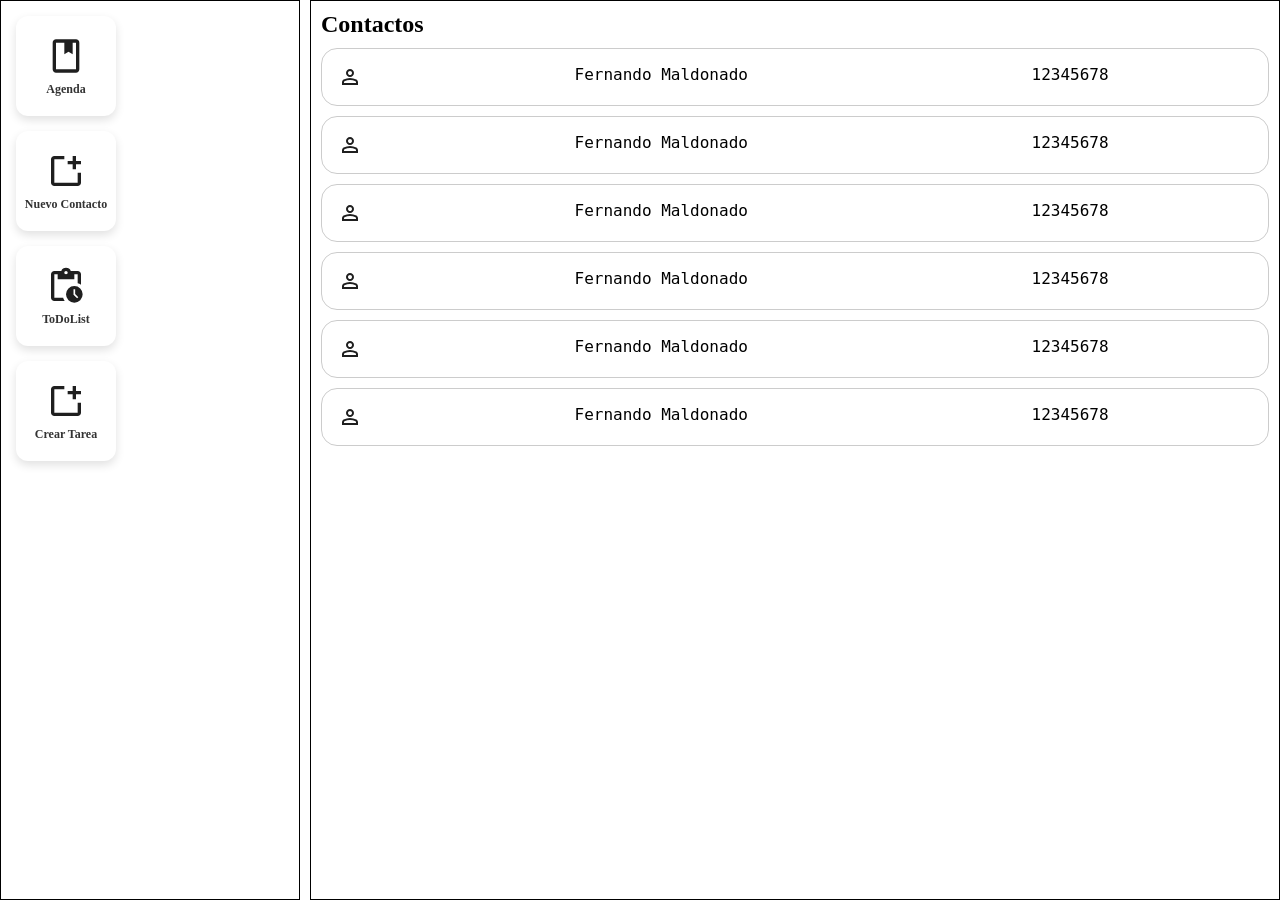
==== src/app.html @ 9a011045 "Completar las primeras secciones del proyecto : Menu, Boton, ItemContacto y Seccion de Contacto" ====
<!DOCTYPE html>
<html lang="en">
<head>
    <meta charset="UTF-8">
    <meta name="viewport" content="width=device-width, initial-scale=1.0">
    <title>Document</title>
    <link rel="stylesheet" href="app.css">
    <link rel="stylesheet" href="components/common/button/button.css">
    <link rel="stylesheet" href="components/common/itemContacto/itemContacto.css">
    <link rel="stylesheet" href="components/sections/contactos/contactos.css">
</head>
<body>
    <main id="app">
        <nav id="nav"></nav>
        <section id="container"></section>
    </main>
    <script src="app.js" type="module"></script>
</body>
</html>
---- src/app.css ----
* {
    margin: 0;
    padding: 0;
    box-sizing: border-box;
}

#app {
    width : 100vw;
    height : 100vh;
    display: grid;
    grid-template-columns: 300px 1fr;
    gap: 10px;
}

#nav {
    height: 100vh;
    border: 1px solid black;
}

#container {
    height: 100vh;
    border: 1px solid black;
}
---- src/components/common/button/button.css ----
/* CONTENEDOR DE BOTONES */
.menu {
    display: grid;
    grid-template-columns: repeat(auto-fill, minmax(100px, 1fr));
    gap: 20px;          /* 👈 espacio entre botones */
    padding: 20px;
    justify-items: center;
}

/* BOTÓN */
.button {
    width: 100px;
    height: 100px;
    margin: 15px;
    background: #ffffff;
    border-radius: 12px;
    box-shadow: 0 4px 10px rgba(0, 0, 0, 0.12);
    display: flex;
    flex-direction: column;
    justify-content: center;
    align-items: center;
    cursor: pointer;
    transition: all 0.2s ease;
}

/* Hover suave */
.button:hover {
    transform: translateY(-4px);
    box-shadow: 0 8px 18px rgba(0, 0, 0, 0.2);
    background: #4e54c8;
}

/* Imagen */
.button-image {
    width: 40px;
    height: 40px;
    margin-bottom: 6px;
}

.button-image img {
    width: 100%;
    height: 100%;
    object-fit: contain;
    transition: filter 0.2s ease;
}

/* Texto */
.button-text {
    margin: 0;
    font-size: 12px;
    font-weight: 600;
    color: #333;
    text-align: center;
}

/* Hover effects */
.button:hover .button-text {
    color: white;
}

.button:hover img {
    filter: brightness(0) invert(1);
}
---- src/components/common/itemContacto/itemContacto.css ----
.item-Contacto {
    font-family: monospace;
    font-size: 1rem;
    border: 1px solid #ccc;
    border-radius: 1rem;
    width: 100%;
    display: grid;
    grid-template-columns: 1fr 2fr 1fr;
    gap: 1rem;
    padding: 1rem;
}
---- src/components/sections/contactos/contactos.css ----
.contactos {
    width: 100%;
    padding: 10px;
    display: flex;
    flex-direction: column;
    gap: 10px;
}
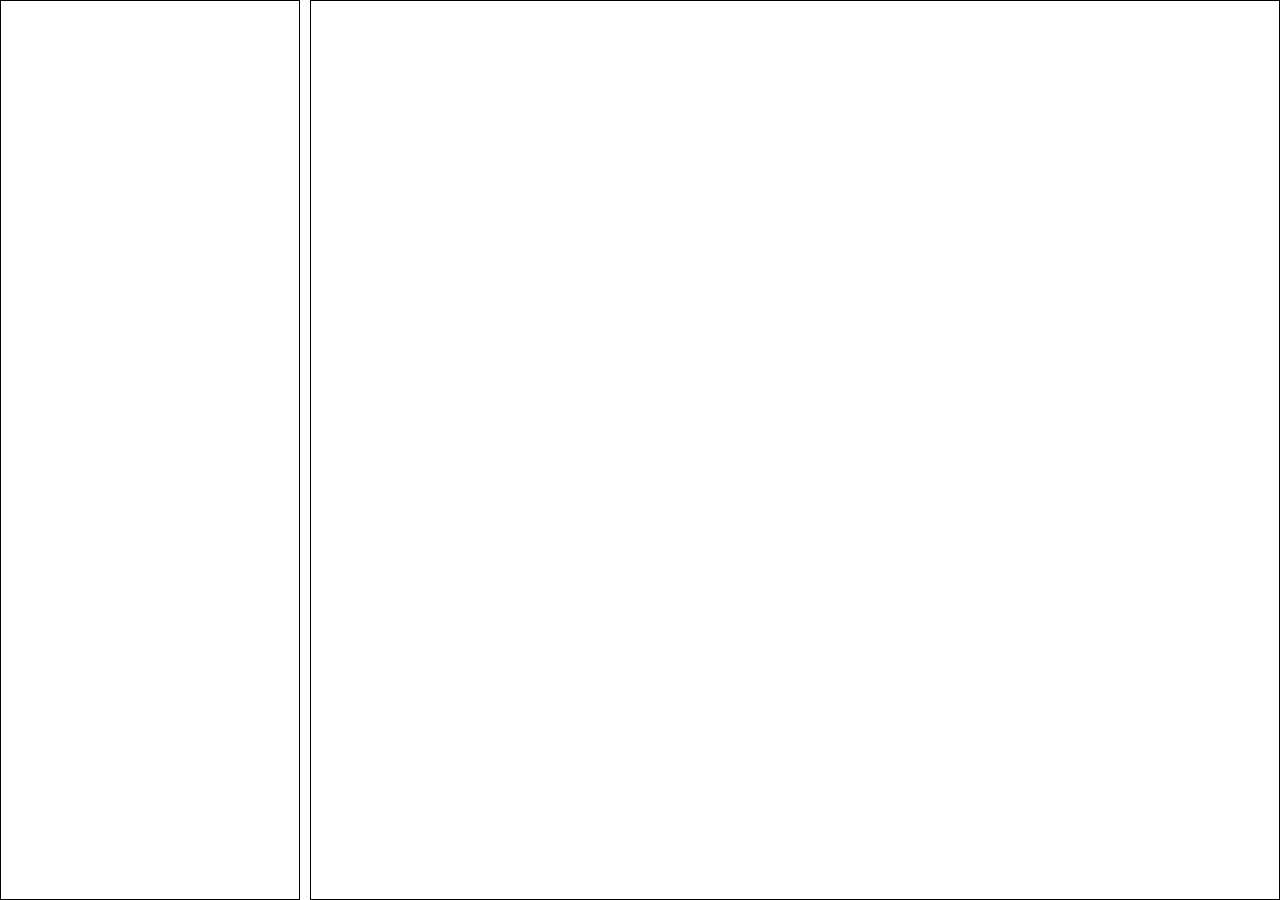
==== commit 55b9faae: "Se completo parte del formulario de registro de contactos" ====
--- a/src/app.html
+++ b/src/app.html
@@ -8,6 +8,7 @@
     <link rel="stylesheet" href="components/common/button/button.css">
     <link rel="stylesheet" href="components/common/itemContacto/itemContacto.css">
     <link rel="stylesheet" href="components/sections/contactos/contactos.css">
+    <link rel="stylesheet" href="components/sections/newContactosForm/nuevoContacto.css">
 </head>
 <body>
     <main id="app">
--- a/src/components/sections/newContactosForm/nuevoContacto.css
+++ b/src/components/sections/newContactosForm/nuevoContacto.css
@@ -0,0 +1,48 @@
+/* SOLO el registro */
+.registro {
+    background: white;
+    margin: 20px;
+    padding: 30px;
+    width: 300px;
+    border-radius: 12px;
+    box-shadow: 0 10px 25px rgba(0, 0, 0, 0.2);
+    display: flex;
+    flex-direction: column;
+    gap: 15px;
+}
+
+/* Título del registro */
+.registro h3 {
+    text-align: center;
+    margin: 0;
+    color: #333;
+}
+
+/* Inputs del registro */
+.registro input {
+    padding: 10px;
+    border-radius: 6px;
+    border: 1px solid #ccc;
+    font-size: 14px;
+}
+
+.registro input:focus {
+    outline: none;
+    border-color: #4e54c8;
+}
+
+/* Botón del registro */
+.registro button {
+    padding: 10px;
+    border: none;
+    border-radius: 6px;
+    background: #4e54c8;
+    color: white;
+    font-size: 15px;
+    cursor: pointer;
+    transition: background 0.3s ease;
+}
+
+.registro button:hover {
+    background: #3b40a4;
+}
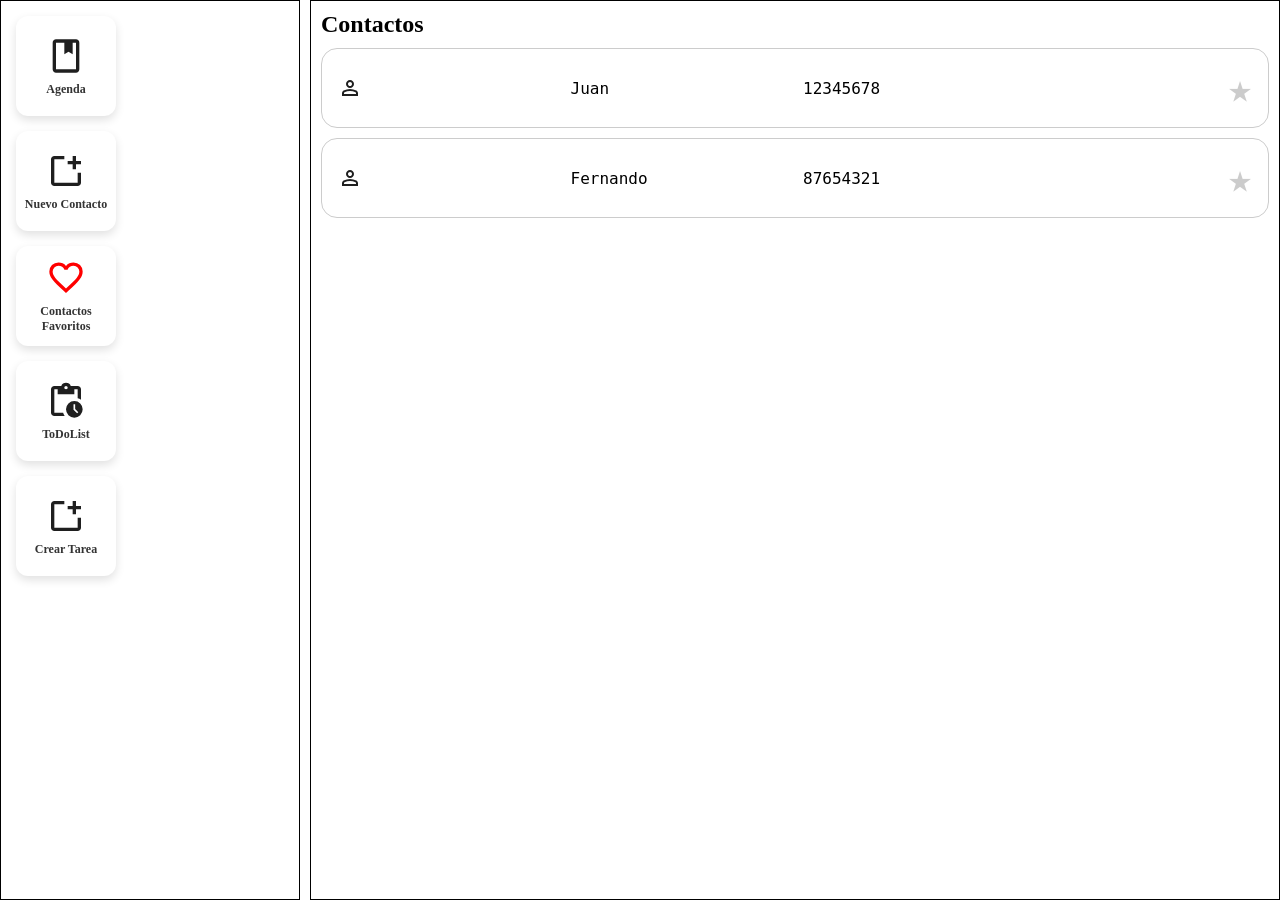
==== commit b34f001b: "Se termino funcionalidad de Favoritos" ====
--- a/src/app.html
+++ b/src/app.html
@@ -3,12 +3,17 @@
 <head>
     <meta charset="UTF-8">
     <meta name="viewport" content="width=device-width, initial-scale=1.0">
-    <title>Document</title>
+    <title>Agenda Virtual</title>
     <link rel="stylesheet" href="app.css">
     <link rel="stylesheet" href="components/common/button/button.css">
     <link rel="stylesheet" href="components/common/itemContacto/itemContacto.css">
     <link rel="stylesheet" href="components/sections/contactos/contactos.css">
     <link rel="stylesheet" href="components/sections/newContactosForm/nuevoContacto.css">
+    <link rel="stylesheet" href="components/sections/newHomeworkForm/nuevaTarea.css">
+    <link rel="stylesheet" href="components/sections/toDoList/toDoList.css">
+    <link rel="stylesheet" href="components/common/itemPendientes/pendiente.css">
+    <link rel="stylesheet" href="components/sections/detalleContactos/detalleContacto.css">
+    <link rel="stylesheet" href="components/sections/ContactosFavoritos/ContactoFavorito.css">
 </head>
 <body>
     <main id="app">
--- a/src/components/common/itemContacto/itemContacto.css
+++ b/src/components/common/itemContacto/itemContacto.css
@@ -5,7 +5,31 @@
     border-radius: 1rem;
     width: 100%;
     display: grid;
-    grid-template-columns: 1fr 2fr 1fr;
+    grid-template-columns: 1fr 1fr 1fr 1fr;
     gap: 1rem;
     padding: 1rem;
-}+    align-items: center;
+}
+
+.fav-label {
+    margin-left: auto;
+    cursor: pointer;
+}
+
+.fav-label input {
+    display: none;
+}
+
+.star {
+    font-size: 22px;
+    color: #ccc;
+}
+
+.fav-label input:checked + .star {
+    color: gold;
+}
+
+.star::before {
+    content: "★";
+    font-size: 2.5rem;
+}
--- a/src/components/sections/newHomeworkForm/nuevaTarea.css
+++ b/src/components/sections/newHomeworkForm/nuevaTarea.css
@@ -0,0 +1,51 @@
+/* SOLO el formulario de tareas */
+.form-tarea {
+    background: white;
+    margin: 20px;
+    padding: 30px;
+    width: 300px;
+    border-radius: 12px;
+    box-shadow: 0 10px 25px rgba(0, 0, 0, 0.2);
+    display: flex;
+    flex-direction: column;
+    gap: 15px;
+}
+
+/* Inputs y select */
+.form-tarea input,
+.form-tarea select {
+    padding: 10px;
+    border-radius: 6px;
+    border: 1px solid #ccc;
+    font-size: 14px;
+}
+
+/* Focus */
+.form-tarea input:focus,
+.form-tarea select:focus {
+    outline: none;
+    border-color: #4e54c8;
+}
+
+/* Select */
+.form-tarea select {
+    background: white;
+    cursor: pointer;
+}
+
+/* Botón */
+.form-tarea button {
+    padding: 10px;
+    border: none;
+    border-radius: 6px;
+    background: #4e54c8;
+    color: white;
+    font-size: 15px;
+    cursor: pointer;
+    transition: background 0.3s ease;
+}
+
+/* Hover botón */
+.form-tarea button:hover {
+    background: #3b40a4;
+}
--- a/src/components/sections/toDoList/toDoList.css
+++ b/src/components/sections/toDoList/toDoList.css
@@ -0,0 +1,7 @@
+.pendiente {
+    width: 100%;
+    padding: 10px;
+    display: flex;
+    flex-direction: column;
+    gap: 10px;
+}
--- a/src/components/common/itemPendientes/pendiente.css
+++ b/src/components/common/itemPendientes/pendiente.css
@@ -0,0 +1,11 @@
+.item-pendiente {
+    font-family: monospace;
+    font-size: 1rem;
+    border: 1px solid #ccc;
+    border-radius: 1rem;
+    width: 100%;
+    display: grid;
+    grid-template-columns: 1fr 2fr 1fr 1fr;
+    gap: 1rem;
+    padding: 1rem;
+}
--- a/src/components/sections/detalleContactos/detalleContacto.css
+++ b/src/components/sections/detalleContactos/detalleContacto.css
@@ -0,0 +1,38 @@
+.modal-overlay {
+    position: fixed;
+    inset: 0;
+    background: rgba(0, 0, 0, 0.6);
+    display: flex;
+    align-items: center;
+    justify-content: center;
+    z-index: 1000;
+}
+
+.modal {
+    background: white;
+    padding: 25px;
+    border-radius: 12px;
+    width: 300px;
+    box-shadow: 0 10px 25px rgba(0, 0, 0, 0.3);
+    display: flex;
+    flex-direction: column;
+    gap: 15px;
+}
+
+.modal ul {
+    list-style: none;
+    padding: 0;
+}
+
+.modal li {
+    padding: 5px 0;
+}
+
+.modal button {
+    border: none;
+    padding: 10px;
+    border-radius: 6px;
+    background: #4e54c8;
+    color: white;
+    cursor: pointer;
+}
--- a/src/components/sections/ContactosFavoritos/ContactoFavorito.css
+++ b/src/components/sections/ContactosFavoritos/ContactoFavorito.css
@@ -0,0 +1,22 @@
+.favoritos {
+  width: 100%;
+    padding: 10px;
+    display: flex;
+    flex-direction: column;
+    gap: 10px;
+}
+
+/* Título */
+.favoritos h2 {
+    margin: 0;
+    font-size: 1.2rem;
+    border-bottom: 1px solid #ccc;
+    padding-bottom: 0.5rem;
+}
+
+/* Mensaje cuando no hay favoritos */
+.favoritos p {
+    margin: 0;
+    color: #777;
+    font-style: italic;
+}
